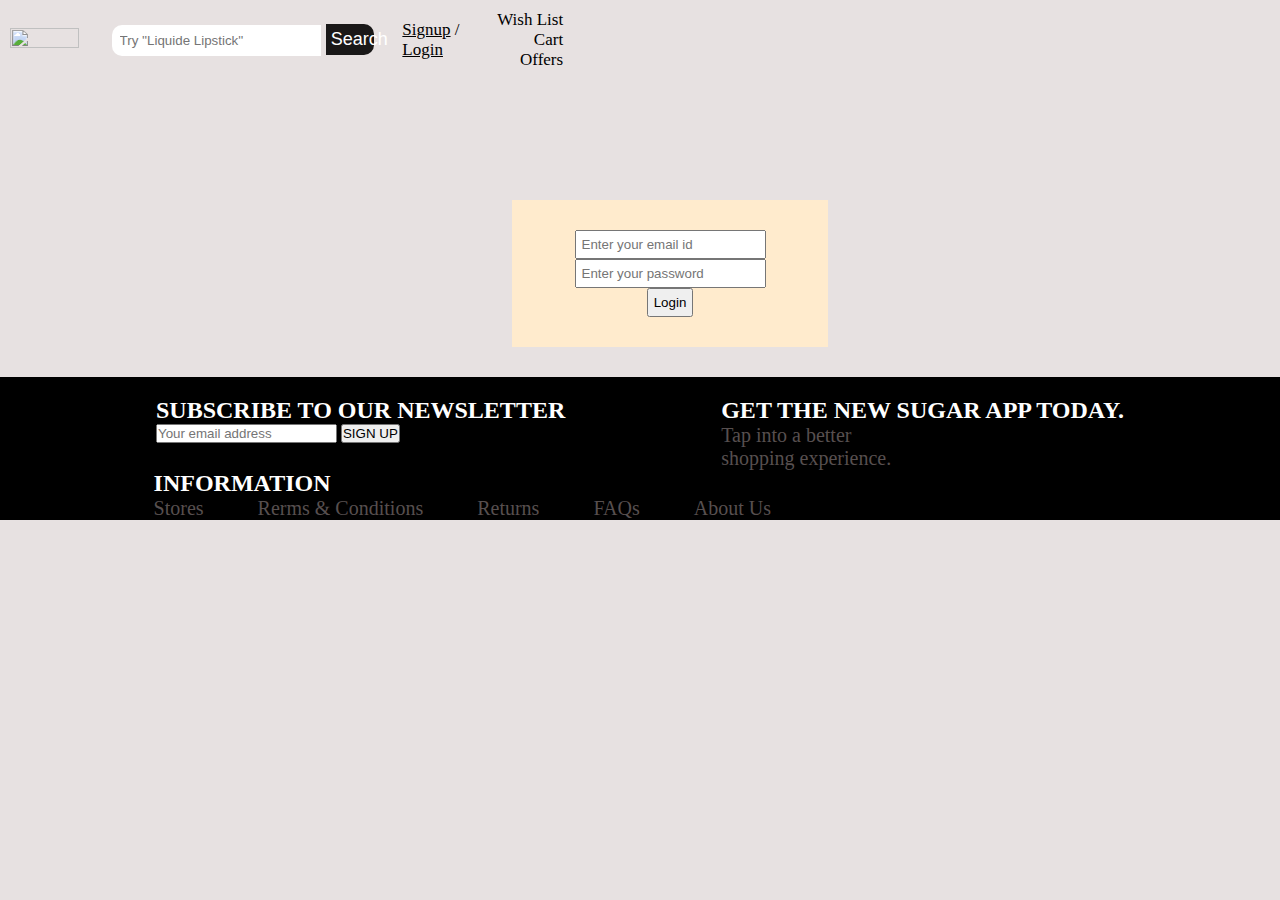
==== sugarcosmetics.com Clone/login.html @ 0782353c "added" ====
<!DOCTYPE html>
<html lang="en">
<head>
    <meta charset="UTF-8">
    <meta http-equiv="X-UA-Compatible" content="IE=edge">
    <meta name="viewport" content="width=device-width, initial-scale=1.0">
    <link rel="stylesheet" href="search_and_nav_bar.css">
    <link rel="stylesheet" href="footer.css">
    <title>Login page</title>
   
    <style>
         body{
        background-color: rgb(231, 225, 225);
        margin: 0px;
        padding: 0px;
        font-family: Poppins;
    }
       #loginForm>input{
            display: block;
            padding: 5px;
            margin: auto;
        }
        #loginForm{
            background-color: blanchedalmond;
            width: 20%;
            padding: 30px;
            margin-left: 40%;
           
        }
        #login{
            padding-top: 200px;
        }
    </style>
</head>
<body>
    <div id="header">
        <div id="searchBar">
            <div>
                <a href="index.html"><img src="https://in.sugarcosmetics.com/desc-images/pride-logo-option-white.gif"/></a>
            </div>
            <div>
               <input type="text" placeholder="Try ''Liquide Lipstick''">
               <button>Search</button>
            </div>
            <div>
               <a href="signup.html">Signup</a> / <a href="login.html">Login</a>
            </div>
            <div>
               <a href="">Wish List</a>
               <a href="">Cart</a>
               <a href="">Offers</a>
            </div>
           </div>
           <!-- <div id="navBar">
               <a href="makeup.html">MAKEUP</a>
               <a href="brushes.html">BRUSHES</a>
               <a href="skincare.html">SKINCARE</a>
               <a href="">TRENDING</a>
               <a href="">BLOG</a>
               <a href="offers.html">OFFERS</a>
               <a href="">STORES</a>
           </div> -->
    </div>
    <div id="login">
    <form id="loginForm">
        <input id="email" type="email" placeholder="Enter your email id">
        <input id="password" type="number" placeholder="Enter your password">
        <input type="submit" value="Login">
    </form>
</div>
    <!-- Footer Part -->
    <div id="footer">
        <div>
            <div>
            <h2>SUBSCRIBE TO OUR NEWSLETTER</h2>
            
                <input type="text" placeholder="Your email address">
                <button>SIGN UP</button>
            </div>
            <div id="playstore">
                <H2>GET THE NEW SUGAR APP TODAY.</H2>
                <div>
                <div><p> Tap into a better <br> shopping experience.</p></div>
                <div >
                <a href="https://sugarcosmetics.app.link/WebFApp"><img src="https://in.sugarcosmetics.com/playstore.png" alt=""></a></div>
                <a href="https://sugarcosmetics.app.link/WebFApp"><img src="https://in.sugarcosmetics.com/apple-store.png
                " alt=""></a>     
            </div>
        </div>
        </div>
    </div>
    
    <div id="information">
        <h2>INFORMATION</h2>
        <a href="https://in.sugarcosmetics.com/stores">Stores</a>
        <a href="https://in.sugarcosmetics.com/pages/terms-conditions">Rerms & Conditions</a>
        <a href="https://in.sugarcosmetics.com/pages/returns-refunds">Returns</a>
        <a href="https://in.sugarcosmetics.com/pages/faqs">FAQs</a>
        <a href="https://in.sugarcosmetics.com/pages/about-us">About Us</a>
    </div>

    </div>                                  
</body>
</html>
<script>
    

    var form=document.querySelector("form")
    var userData=JSON.parse(localStorage.getItem("signupDataLS"))|| []
    form.addEventListener("submit",function(){
        event.preventDefault()
        var loginObject={
            email:form.email.value,
            password:form.password.value
        }
        if(checkLogin(loginObject.email,loginObject.password)===true){
            localStorage.setItem("login",JSON.stringify(loginObject))
            alert("Login Successful.")
            window.location.href="index.html"
        }
        else{
            alert("Wrong User Id or Password")
        }
    })
function checkLogin(email,password){
    var filter=userData.filter(function(element){
        return element.email ===email && element.password === password
    })
    if(filter.length>0){
        return true
    }
    else{
        return false
    }
}
</script>
---- sugarcosmetics.com Clone/search_and_nav_bar.css ----
*{
    margin: 0px;
    padding: 0px;
}
#header{
    position: fixed;
    background-color:rgb(231, 225, 225) ;
    margin-top: 0px
}

#searchBar{
    
    display: flex;
    background-color: rgb(231, 225, 225);
    align-items: center;
    /* height: 60px; */
    font-size: 17px;
    padding: 10px;
}
#searchBar>div:first-child{
    width: 15%;
}
#searchBar>div:first-child>a>img{
    width: 100%;
    height: 100%;
    /* background-color: black; */
}
#searchBar>div:first-child>img{
    width: 100%;
    height: 100%;
    /* background-color: black; */
}
#searchBar>div:nth-child(2){
    width: 70%;
}
#searchBar>div:nth-child(2)>input{
    padding: 8px;
    width: 60%;
    margin-left: 10%;
    border-radius: 10px 0px 0px 10px;
    border: none;
}
#searchBar>div:nth-child(2)>button{
    padding: 5px;
    color: white;
    background-color: rgb(26, 24, 24);
    width: 15%;
    font-size: 18px;
    border-radius: 0px 10px 10px 0px;
    border: none;
    cursor: pointer;
}
#searchBar>div:nth-child(3){
    width: 17%;
}
#searchBar>div:nth-child(3)>a{
    text-decoration: underline;
    color: black;
}

#searchBar>div:nth-child(4){
    width: 20%;
    text-align: right;
}
#searchBar>div:nth-child(4)>a{
    margin-right: 10px;
    text-decoration: none;
    color: black;
}
#navBar{
   
    margin-top: 20px;
    background-color:white ;
    padding: 20px;
}
#navBar>a{
    margin-left: 15px;
    text-decoration: none;
    color: rgb(107, 100, 100);
    font-weight: bolder;
    font-size: 16px;
}
#navBar>a:hover{
    color:rgb(27, 24, 24) ;
}
---- sugarcosmetics.com Clone/footer.css ----
#footer{
    margin-top: 30px;
    background-color: black;
    color: white;
    padding-top: 20px;
   }
   #footer>div{
    display: flex;
    justify-content: space-evenly;
   }
   #playstore>div{
    display: flex;
   }
   #playstore>div>img,img{
    height: 30px;
   }
   #footer p{
    font-size: 20px;
    color: rgb(87, 79, 79);
   }
   #information{
    padding-left: 12%;
    background-color: black;
    color: white;
   }
   #information>a{
     font-size: 20px;
     text-decoration: none;
     margin-right: 50px;
     color: rgb(87, 79, 79);
   }
   #foot{
    padding: 8px;
    text-align: justify;
    border: none;
    border-bottom: 2px solid white;
    background-color: black;
   }
   #foot~button{
    padding: 8px;
    background-color: rgb(218, 54, 109);
    border: none;
    border-bottom: 3px solid rgb(218, 54, 109);
    border-radius: 5px;
   }
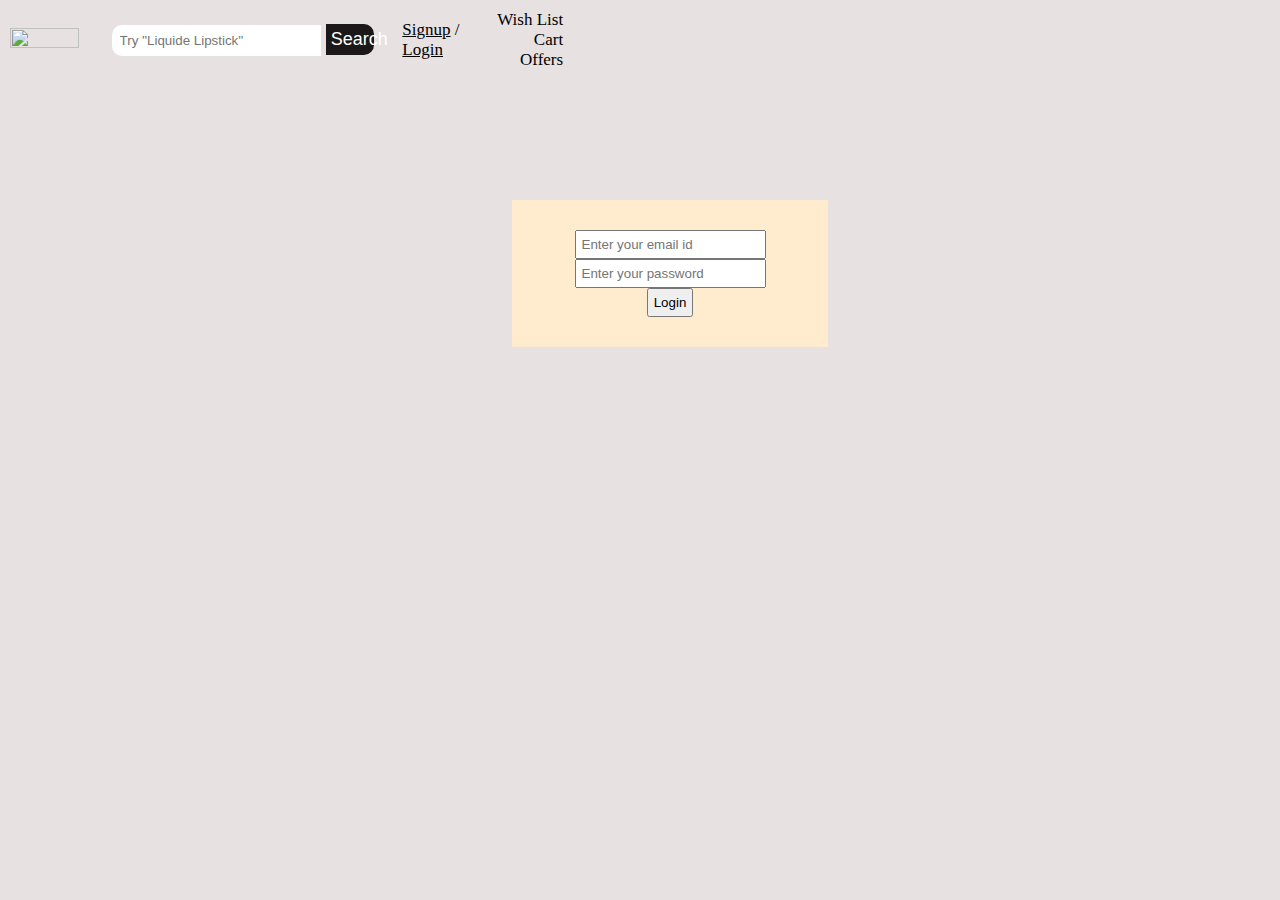
==== commit 01d9fc59: "project added" ====
--- a/sugarcosmetics.com Clone/login.html
+++ b/sugarcosmetics.com Clone/login.html
@@ -5,7 +5,7 @@
     <meta http-equiv="X-UA-Compatible" content="IE=edge">
     <meta name="viewport" content="width=device-width, initial-scale=1.0">
     <link rel="stylesheet" href="search_and_nav_bar.css">
-    <link rel="stylesheet" href="footer.css">
+   
     <title>Login page</title>
    
     <style>
@@ -68,38 +68,7 @@
         <input type="submit" value="Login">
     </form>
 </div>
-    <!-- Footer Part -->
-    <div id="footer">
-        <div>
-            <div>
-            <h2>SUBSCRIBE TO OUR NEWSLETTER</h2>
-            
-                <input type="text" placeholder="Your email address">
-                <button>SIGN UP</button>
-            </div>
-            <div id="playstore">
-                <H2>GET THE NEW SUGAR APP TODAY.</H2>
-                <div>
-                <div><p> Tap into a better <br> shopping experience.</p></div>
-                <div >
-                <a href="https://sugarcosmetics.app.link/WebFApp"><img src="https://in.sugarcosmetics.com/playstore.png" alt=""></a></div>
-                <a href="https://sugarcosmetics.app.link/WebFApp"><img src="https://in.sugarcosmetics.com/apple-store.png
-                " alt=""></a>     
-            </div>
-        </div>
-        </div>
-    </div>
-    
-    <div id="information">
-        <h2>INFORMATION</h2>
-        <a href="https://in.sugarcosmetics.com/stores">Stores</a>
-        <a href="https://in.sugarcosmetics.com/pages/terms-conditions">Rerms & Conditions</a>
-        <a href="https://in.sugarcosmetics.com/pages/returns-refunds">Returns</a>
-        <a href="https://in.sugarcosmetics.com/pages/faqs">FAQs</a>
-        <a href="https://in.sugarcosmetics.com/pages/about-us">About Us</a>
-    </div>
-
-    </div>                                  
+      
 </body>
 </html>
 <script>
